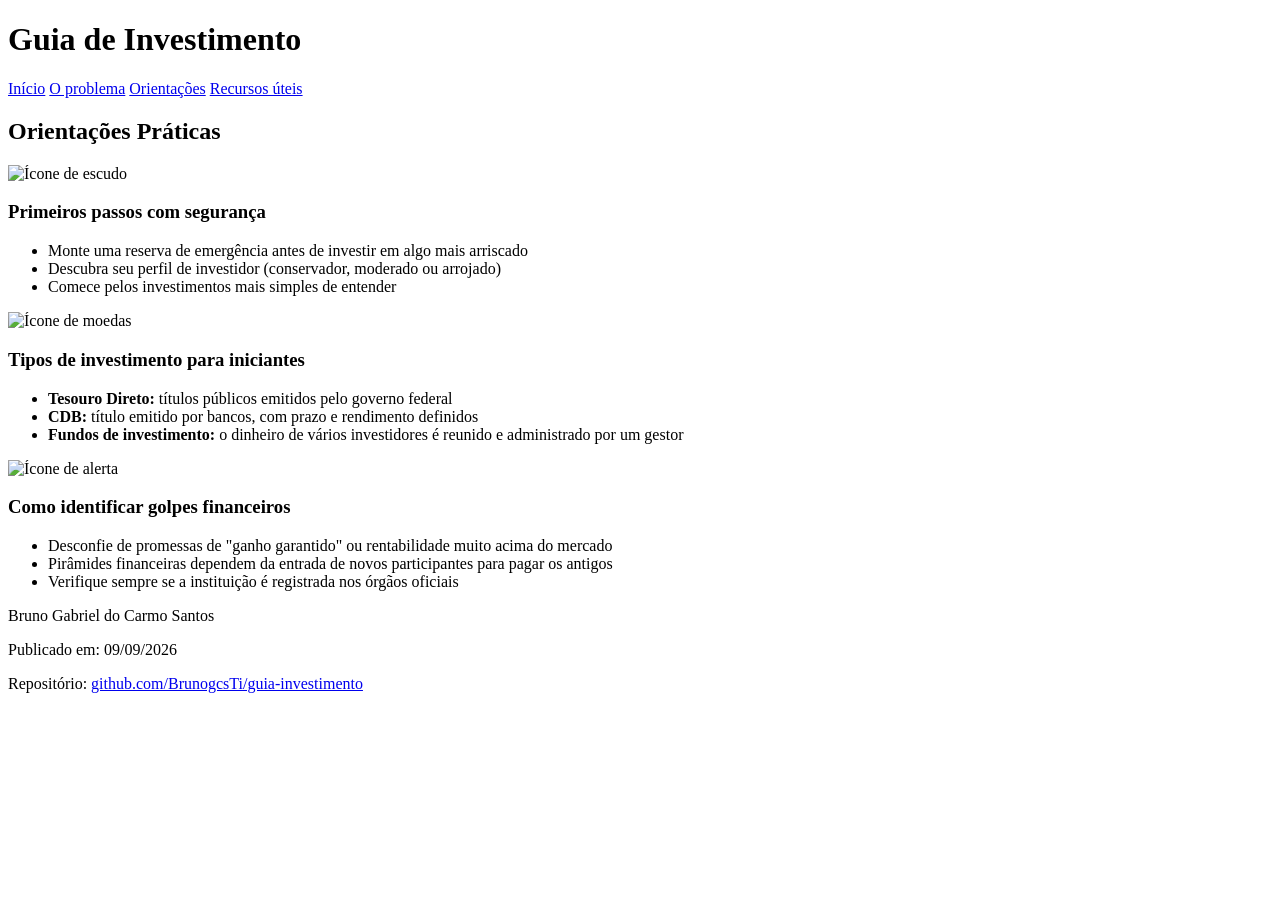
==== orientacao.html @ 1a0d6b39 "Add files via upload" ====
<!DOCTYPE html>
<html lang="pt-BR">
<head>
    <meta charset="UTF-8">
    <meta name="viewport" content="width=device-width, initial-scale=1.0">
    <title>Orientações</title>
    <link rel="stylesheet" href="css/style.css">
</head>
<body>

    <header class="topbar">
        <h1 class="topbar__title">Guia de Investimento</h1>
        <nav class="nav">
            <a href="index.html">Início</a>
            <a href="problema.html">O problema</a>
            <a href="orientacao.html">Orientações</a>
            <a href="recursos.html">Recursos úteis</a>
        </nav>
    </header>

    <main>

        <section id="orientacoes">
            <h2>Orientações Práticas</h2>

            <div class="cards">

                <article class="card">
                    <img src="img/seguranca.svg" alt="Ícone de escudo">
                    <h3>Primeiros passos com segurança</h3>
                    <ul>
                        <li>Monte uma reserva de emergência antes de investir em algo mais arriscado</li>
                        <li>Descubra seu perfil de investidor (conservador, moderado ou arrojado)</li>
                        <li>Comece pelos investimentos mais simples de entender</li>
                    </ul>
                </article>

                <article class="card">
                    <img src="img/tipos.svg" alt="Ícone de moedas">
                    <h3>Tipos de investimento para iniciantes</h3>
                    <ul>
                        <li><strong>Tesouro Direto:</strong> títulos públicos emitidos pelo governo federal</li>
                        <li><strong>CDB:</strong> título emitido por bancos, com prazo e rendimento definidos</li>
                        <li><strong>Fundos de investimento:</strong> o dinheiro de vários investidores é reunido e administrado por um gestor</li>
                    </ul>
                </article>

                <article class="card">
                    <img src="img/golpes.svg" alt="Ícone de alerta">
                    <h3>Como identificar golpes financeiros</h3>
                    <ul>
                        <li>Desconfie de promessas de "ganho garantido" ou rentabilidade muito acima do mercado</li>
                        <li>Pirâmides financeiras dependem da entrada de novos participantes para pagar os antigos</li>
                        <li>Verifique sempre se a instituição é registrada nos órgãos oficiais</li>
                    </ul>
                </article>

            </div>
        </section>

    </main>

    <footer class="footer">
        <p>Bruno Gabriel do Carmo Santos</p>
        <p>Publicado em: 09/09/2026</p>
        <p>
            Repositório:
            <a href="https://github.com/BrunogcsTi/guia-investimento.git" target="_blank" rel="noopener noreferrer">
                github.com/BrunogcsTi/guia-investimento
            </a>
        </p>
    </footer>

</body>
</html>
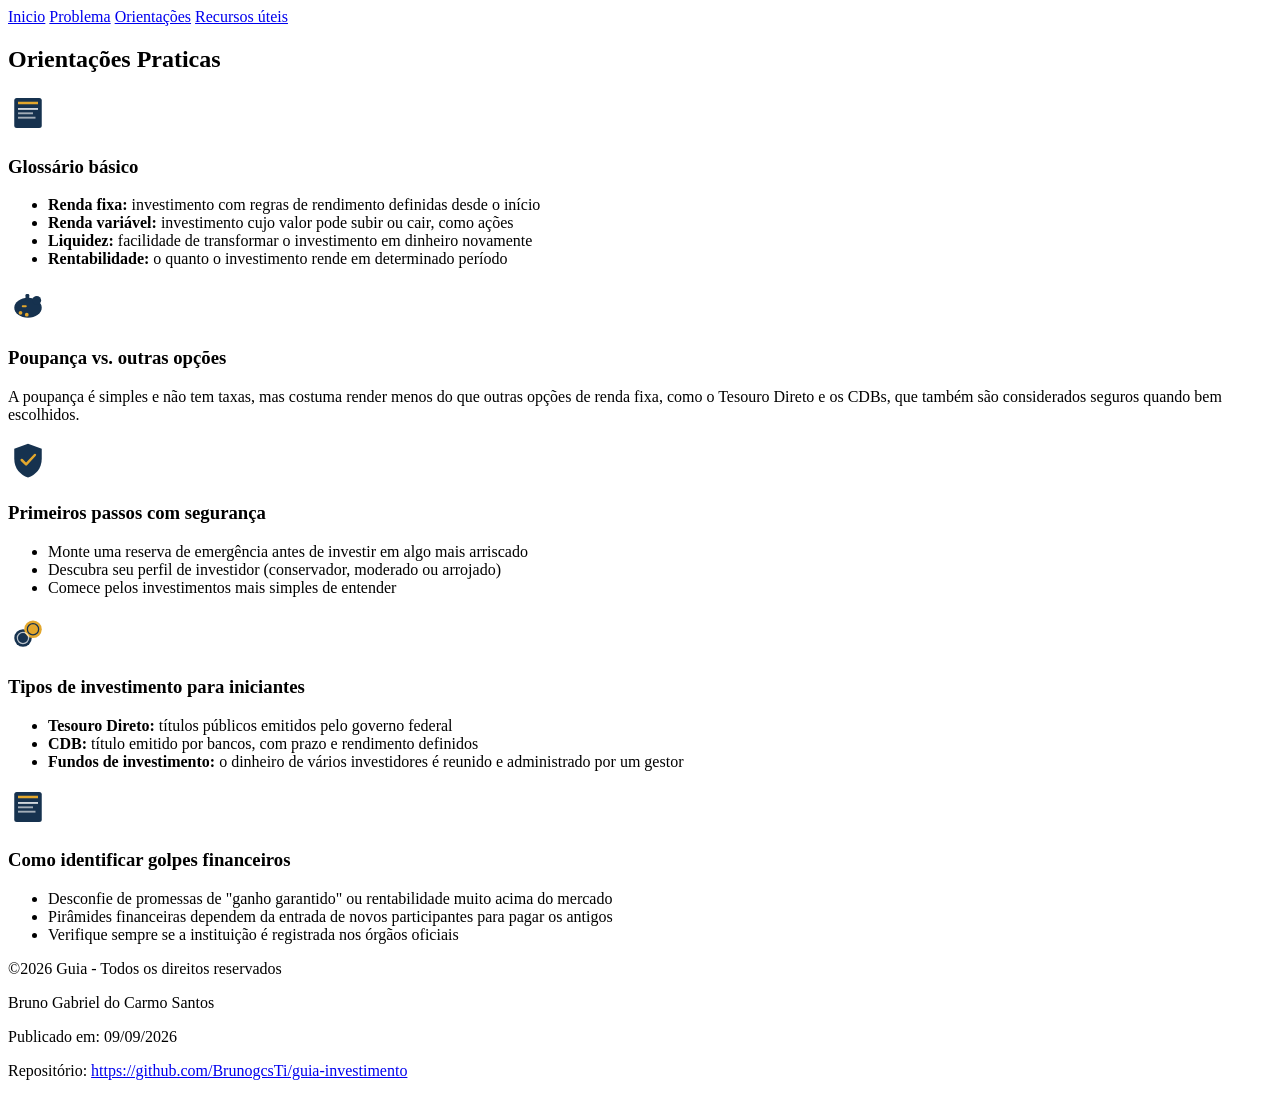
==== commit 39b9992f: "Corrige estrutura do projeto e adiciona favicon" ====
--- a/orientacao.html
+++ b/orientacao.html
@@ -4,72 +4,101 @@
     <meta charset="UTF-8">
     <meta name="viewport" content="width=device-width, initial-scale=1.0">
     <title>Orientações</title>
+    <link rel="icon" type="image/png" href="img/favicon.png">
     <link rel="stylesheet" href="css/style.css">
 </head>
 <body>
-
-    <header class="topbar">
-        <h1 class="topbar__title">Guia de Investimento</h1>
-        <nav class="nav">
-            <a href="index.html">Início</a>
-            <a href="problema.html">O problema</a>
+    <header>
+        
+        <nav>
+           
+            <a href="index.html">Inicio</a>
+            <a href="problema.html">Problema</a>
             <a href="orientacao.html">Orientações</a>
             <a href="recursos.html">Recursos úteis</a>
         </nav>
     </header>
-
+  
     <main>
 
-        <section id="orientacoes">
-            <h2>Orientações Práticas</h2>
+    <section id="orientacoes">
+    <h2>Orientações Praticas</h2>
 
-            <div class="cards">
+    <div class="cards">
 
-                <article class="card">
-                    <img src="img/seguranca.svg" alt="Ícone de escudo">
-                    <h3>Primeiros passos com segurança</h3>
-                    <ul>
-                        <li>Monte uma reserva de emergência antes de investir em algo mais arriscado</li>
-                        <li>Descubra seu perfil de investidor (conservador, moderado ou arrojado)</li>
-                        <li>Comece pelos investimentos mais simples de entender</li>
-                    </ul>
-                </article>
+    <article class="card">
 
-                <article class="card">
-                    <img src="img/tipos.svg" alt="Ícone de moedas">
-                    <h3>Tipos de investimento para iniciantes</h3>
-                    <ul>
-                        <li><strong>Tesouro Direto:</strong> títulos públicos emitidos pelo governo federal</li>
-                        <li><strong>CDB:</strong> título emitido por bancos, com prazo e rendimento definidos</li>
-                        <li><strong>Fundos de investimento:</strong> o dinheiro de vários investidores é reunido e administrado por um gestor</li>
-                    </ul>
-                </article>
+<img src="img/glossario.svg" alt="Ícone de livro">
+<h3>Glossário básico</h3>
+<ul>
+<li><strong>Renda fixa:</strong> investimento com regras de rendimento definidas desde o início</li>
+<li><strong>Renda variável:</strong> investimento cujo valor pode subir ou cair, como ações</li>
+<li><strong>Liquidez:</strong> facilidade de transformar o investimento em dinheiro novamente</li>
+<li><strong>Rentabilidade:</strong> o quanto o investimento rende em determinado período</li>
+</ul>
 
-                <article class="card">
-                    <img src="img/golpes.svg" alt="Ícone de alerta">
-                    <h3>Como identificar golpes financeiros</h3>
-                    <ul>
-                        <li>Desconfie de promessas de "ganho garantido" ou rentabilidade muito acima do mercado</li>
-                        <li>Pirâmides financeiras dependem da entrada de novos participantes para pagar os antigos</li>
-                        <li>Verifique sempre se a instituição é registrada nos órgãos oficiais</li>
-                    </ul>
-                </article>
+</article>
 
-            </div>
-        </section>
+<article class="card">
 
-    </main>
+<img src="img/poupanca.svg" alt="Ícone de cofrinho">
+<h3>Poupança vs. outras opções</h3>
+<p>
+           A poupança é simples e não tem taxas, mas costuma render menos do que outras opções
+           de renda fixa, como o Tesouro Direto e os CDBs, que também são considerados seguros
+           quando bem escolhidos.
+</p>
+</article>
 
-    <footer class="footer">
-        <p>Bruno Gabriel do Carmo Santos</p>
-        <p>Publicado em: 09/09/2026</p>
-        <p>
-            Repositório:
-            <a href="https://github.com/BrunogcsTi/guia-investimento.git" target="_blank" rel="noopener noreferrer">
-                github.com/BrunogcsTi/guia-investimento
-            </a>
-        </p>
-    </footer>
+    <article class="card">
 
+<img src="img/seguranca.svg" alt="Ícone de escudo">
+
+<h3>Primeiros passos com segurança</h3>
+
+<ul>
+<li>Monte uma reserva de emergência antes de investir em algo mais arriscado</li>
+<li>Descubra seu perfil de investidor (conservador, moderado ou arrojado)</li>
+<li>Comece pelos investimentos mais simples de entender</li>
+</ul>
+</article>
+
+<article class="card">
+
+<img src="img/tipos.svg" alt="Ícone de moedas">
+<h3>Tipos de investimento para iniciantes</h3>
+<ul>
+<li><strong>Tesouro Direto:</strong> títulos públicos emitidos pelo governo federal</li>
+<li><strong>CDB:</strong> título emitido por bancos, com prazo e rendimento definidos</li>
+<li><strong>Fundos de investimento:</strong> o dinheiro de vários investidores é reunido e administrado por um gestor</li>
+</ul>
+</article>
+<article class="card">
+
+<img src="img/glossario.svg" alt="Ícone de alerta">
+<h3>Como identificar golpes financeiros</h3>
+<ul>
+<li>Desconfie de promessas de "ganho garantido" ou rentabilidade muito acima do mercado</li>
+<li>Pirâmides financeiras dependem da entrada de novos participantes para pagar os antigos</li>
+<li>Verifique sempre se a instituição é registrada nos órgãos oficiais</li>
+</ul>
+</article>
+</div>
+</section>
+
+<footer class="footer">
+    <p>&copy;2026 Guia - Todos os direitos reservados</p>
+<p>Bruno Gabriel do Carmo Santos</p>
+<p>Publicado em: 09/09/2026</p>
+<p>
+     Repositório:
+<a href="https://github.com/BrunogcsTi/guia-investimento.git" target="_blank" rel="noopener noreferrer">
+https://github.com/BrunogcsTi/guia-investimento
+</a>
+</p>
+</footer>
+
+
+</main>
 </body>
-</html>
+</html>
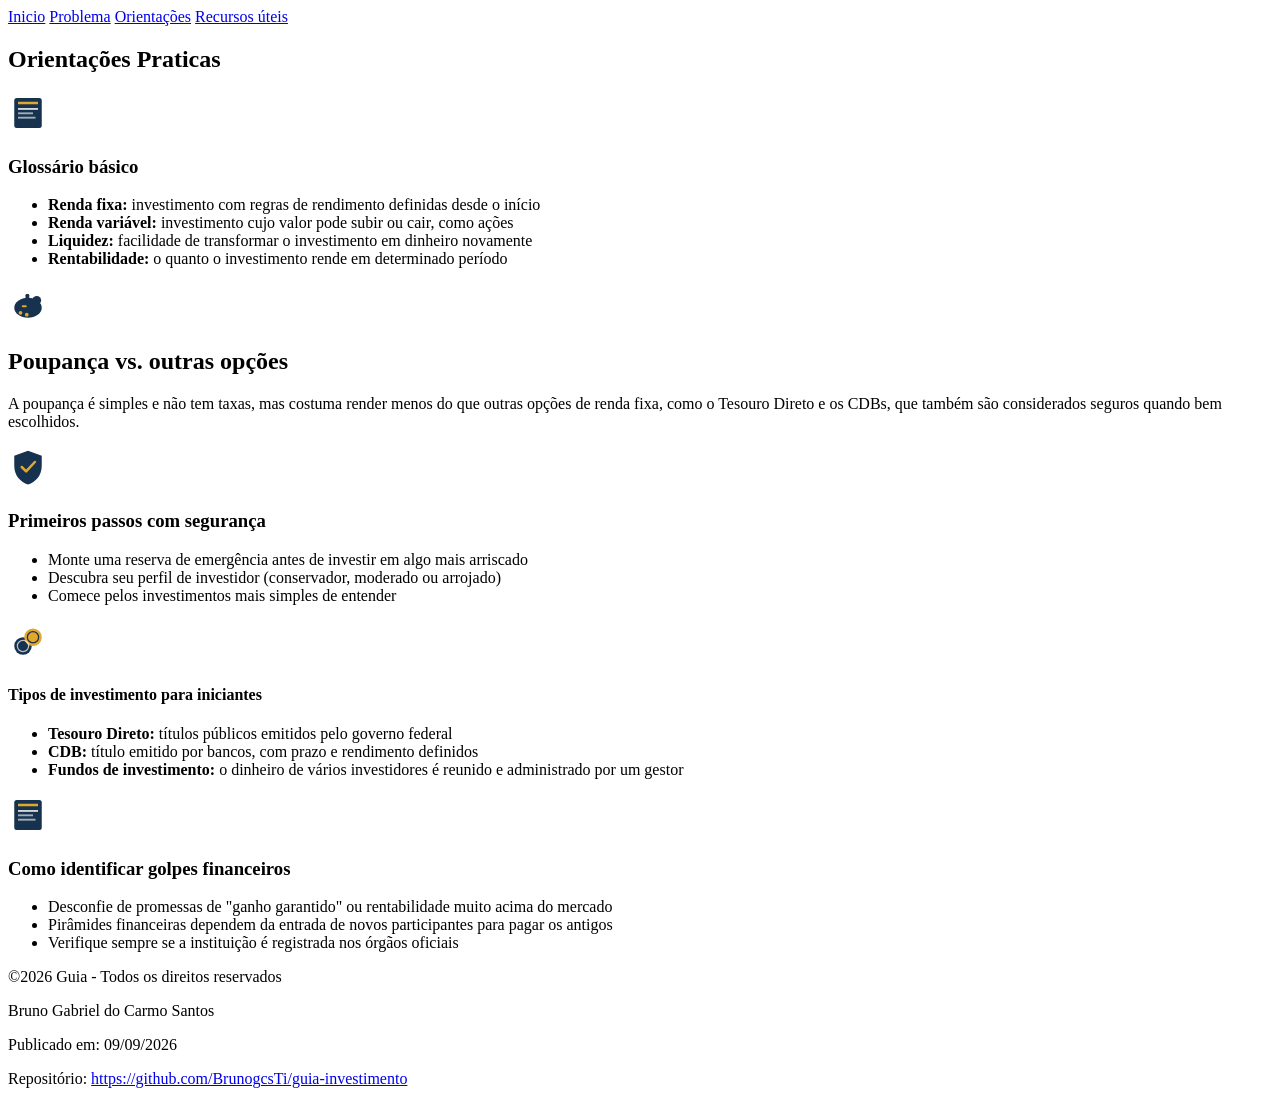
==== commit add6c9c4: "Corrige estrutura HTML, Flexbox e caminho do CSS" ====
--- a/orientacao.html
+++ b/orientacao.html
@@ -8,9 +8,9 @@
     <link rel="stylesheet" href="css/style.css">
 </head>
 <body>
-    <header>
+    <header class="topbar">
         
-        <nav>
+        <nav class="nav">
            
             <a href="index.html">Inicio</a>
             <a href="problema.html">Problema</a>
@@ -22,14 +22,14 @@
     <main>
 
     <section id="orientacoes">
-    <h2>Orientações Praticas</h2>
+    <h1>Orientações Praticas</h1>
 
     <div class="cards">
 
     <article class="card">
 
 <img src="img/glossario.svg" alt="Ícone de livro">
-<h3>Glossário básico</h3>
+<h1>Glossário básico</h1>
 <ul>
 <li><strong>Renda fixa:</strong> investimento com regras de rendimento definidas desde o início</li>
 <li><strong>Renda variável:</strong> investimento cujo valor pode subir ou cair, como ações</li>
@@ -42,7 +42,7 @@
 <article class="card">
 
 <img src="img/poupanca.svg" alt="Ícone de cofrinho">
-<h3>Poupança vs. outras opções</h3>
+<h2>Poupança vs. outras opções</h2>
 <p>
            A poupança é simples e não tem taxas, mas costuma render menos do que outras opções
            de renda fixa, como o Tesouro Direto e os CDBs, que também são considerados seguros
@@ -66,7 +66,7 @@
 <article class="card">
 
 <img src="img/tipos.svg" alt="Ícone de moedas">
-<h3>Tipos de investimento para iniciantes</h3>
+<h4>Tipos de investimento para iniciantes</h4>
 <ul>
 <li><strong>Tesouro Direto:</strong> títulos públicos emitidos pelo governo federal</li>
 <li><strong>CDB:</strong> título emitido por bancos, com prazo e rendimento definidos</li>
@@ -86,6 +86,8 @@
 </div>
 </section>
 
+    </main>
+
 <footer class="footer">
     <p>&copy;2026 Guia - Todos os direitos reservados</p>
 <p>Bruno Gabriel do Carmo Santos</p>
@@ -99,6 +101,5 @@
 </footer>
 
 
-</main>
 </body>
 </html>
